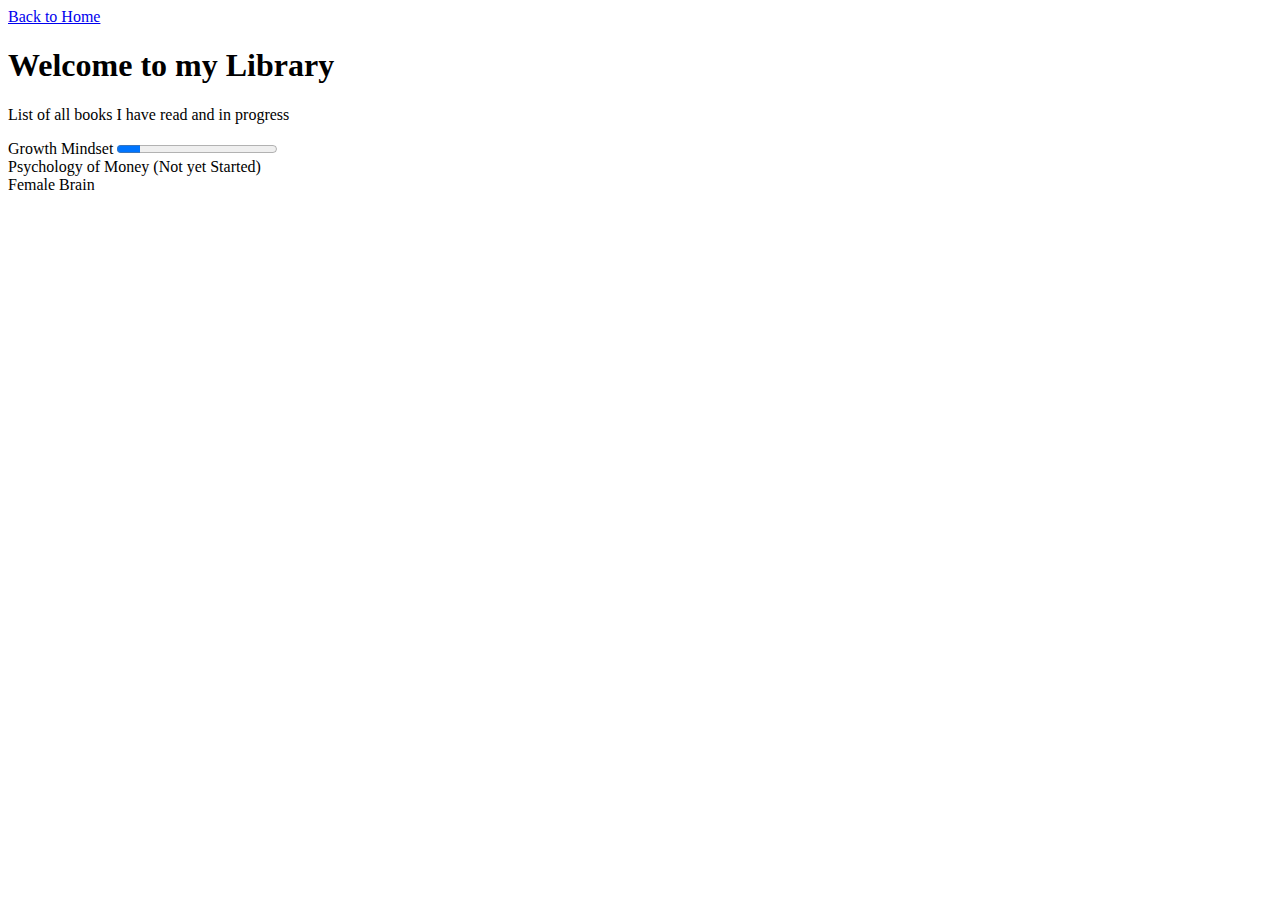
==== books.html @ 94f9311b "Added Books.html file" ====
<!DOCTYPE html>
<html lang="en">
  <head>
    <meta charset="UTF-8" />
    <meta http-equiv="X-UA-Compatible" content="IE=edge" />
    <meta name="viewport" content="width=device-width, initial-scale=1.0" />
    <title>My Bookshelf</title>
  </head>
  <body>
    <a href="index.html">Back to Home</a>
    <h1>Welcome to my Library</h1>
    <p>List of all books I have read and in progress</p>
    <li>
      Growth Mindset
      <progress value="32" max="220"></progress>
    </li>
    <li>Psychology of Money (Not yet Started)</li>
    <li>Female Brain</li>
  </body>
</html>
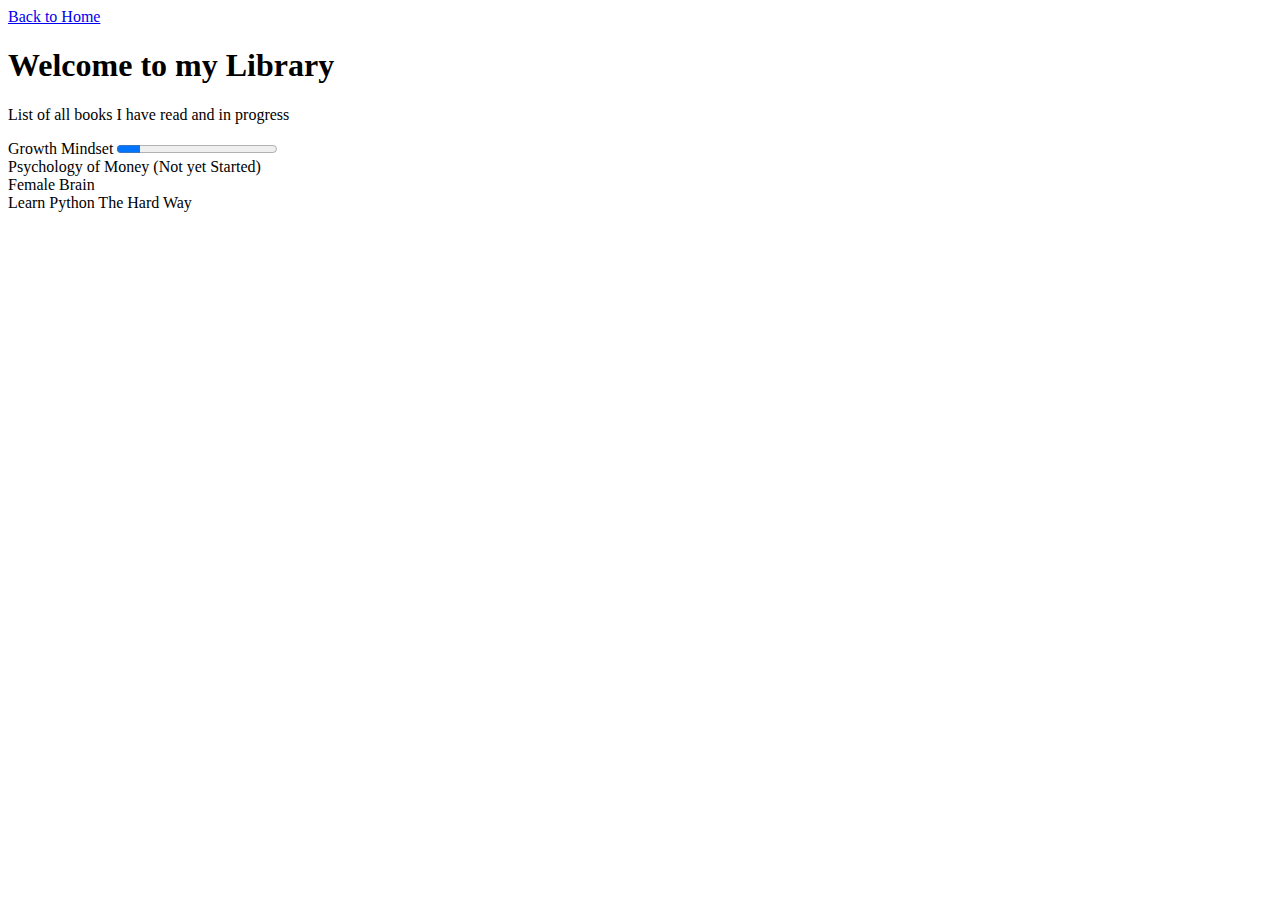
==== commit 368f83a3: "Updated books.html" ====
--- a/books.html
+++ b/books.html
@@ -16,5 +16,6 @@
     </li>
     <li>Psychology of Money (Not yet Started)</li>
     <li>Female Brain</li>
+    <li>Learn Python The Hard Way</li>
   </body>
 </html>
